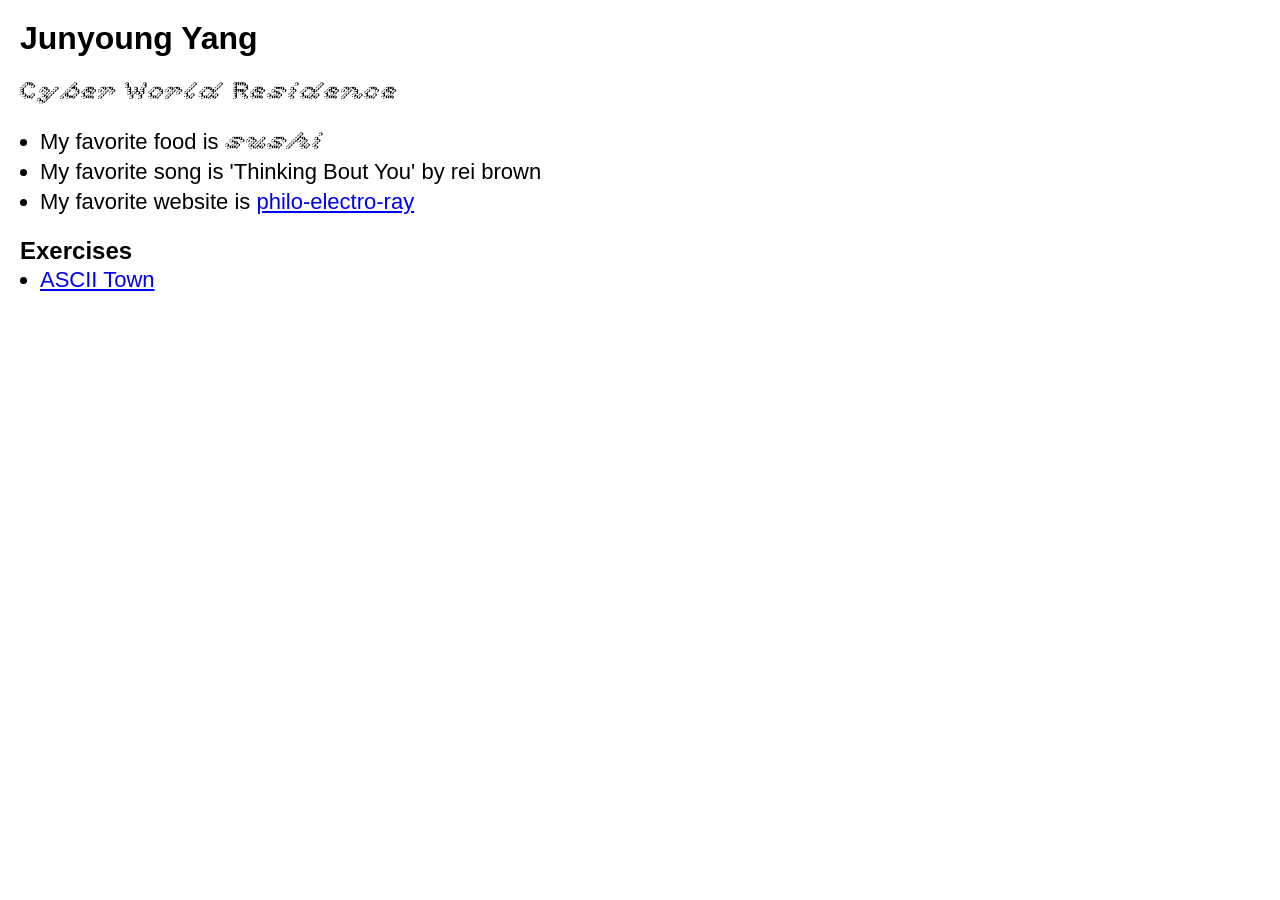
==== index.html @ 8c48f224 "css" ====
<!DOCTYPE html>
<html>

<head>
  <title>Junyoung Yang | UI Design Programming 1</title>
  </head>
  <head>
<link rel="stylesheet" type="text/css" href="assets/style.css">
</head>


<body>

  <!-- this is where my code is-->
  <div id="grid">
    <div id="left-column" class="scroll">  

      <!-- my favorite pokemon -->
      <!-- <img src="https://archives.bulbagarden.net/media/upload/2/24/Spr_2c_054.png" alt="Psyduck" /> -->

      <!-- about me-->
      <h1>Junyoung Yang</h1>  
      <p class="desc">Cyber World Residence</p>
      <ul>
        <li>My favorite food is <span class="cursive">sushi</span></li>
        <li>My favorite song is 'Thinking Bout You' by rei brown</li>
        <li>My favorite website is <a href="https://philo-electro-ray.org">philo-electro-ray</a></li>
      </ul>
      
      <p>
      <h2>Exercises</h2>
      <ul>
        <li><a href="ascii_town/exterior-JunyoungYang.html">ASCII Town</a></li>
      </ul>
      </p>

    </div>
  </div>
</body>
</html>
---- assets/style.css ----
p {
  font-family: bianzhidai_noBG-Bubble;
}

@font-face {
  font-family: 'bianzhidai_noBG-Bubble';
  src: url('bianzhidai_noBG-Bubble.otf') format('opentype');
}

* {
	margin:  0px;
	padding:  0px;
	box-sizing: border-box;
}

/* adjusting fonts */

body {
	font-family: terminal-grotesque, -apple-system, BlinkMacSystemFont, helvetica, arial, sans-serif;
	transition: background 500ms ease;
}
body {
    color: black;
    Font-family: helvetica;
}
.cursive {
    font-family: bianzhidai_noBG-Bubble;
}

p, li {
	font-size:  22px;
	line-height: 30px;
}

/* adjusting spacing */

#left-column {
	padding: 20px;
}

h1, p {
	margin-bottom:  20px;
}

ul, ol {
	margin-left: 20px;
}

img {
	max-width: 100%;
	height:  auto;
}

/* uncomment the code below to set the grid */

/*#grid {
	display: grid;
	grid-template-columns: 1fr 1fr;
}

body {
	overflow: hidden;
}

.scroll {
	padding:  20px;
	overflow: scroll;
	height: 100vh;
}

#left-column {
}

#right-column {
	background: #333;
}*/
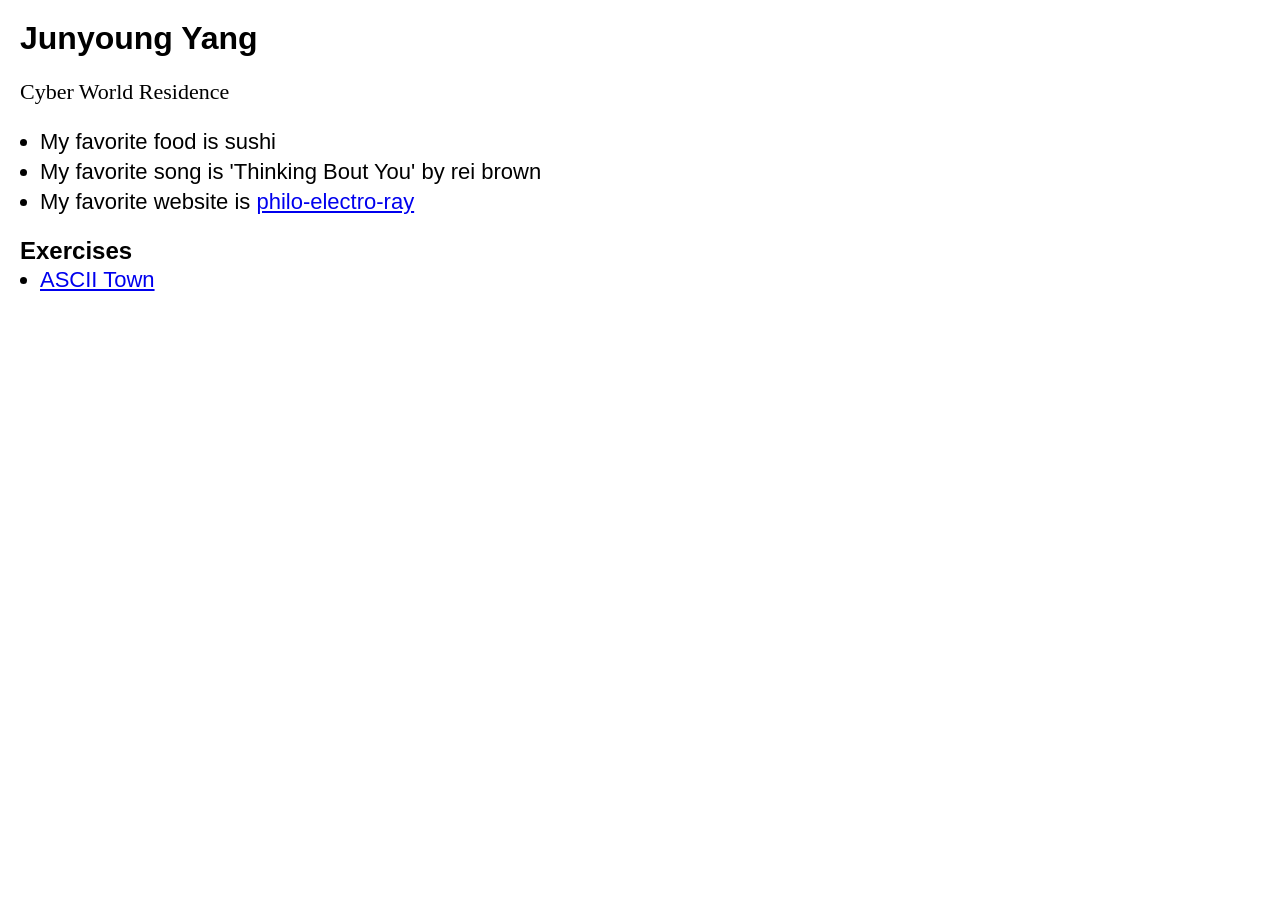
==== commit d778a749: "css" ====
--- a/index.html
+++ b/index.html
@@ -20,11 +20,11 @@
       <!-- <img src="https://archives.bulbagarden.net/media/upload/2/24/Spr_2c_054.png" alt="Psyduck" /> -->
 
       <!-- about me-->
-      <h1>Junyoung Yang</h1>  
+      <h1>Junyoung Yang<span class="bianzhidai_noBG-Ring"></span></h1>  
       <p class="desc">Cyber World Residence</p>
       <ul>
-        <li>My favorite food is <span class="cursive">sushi</span></li>
-        <li>My favorite song is 'Thinking Bout You' by rei brown</li>
+        <li>My favorite food is <span class="bianzhidai_noBG-Ring">sushi</span></li>
+        <li>My favorite song is <span class="bianzhidai_noBG-Ring">'Thinking Bout You'</span> by rei brown</li>
         <li>My favorite website is <a href="https://philo-electro-ray.org">philo-electro-ray</a></li>
       </ul>
       
--- a/assets/style.css
+++ b/assets/style.css
@@ -1,11 +1,12 @@
 
 p {
-  font-family: bianzhidai_noBG-Bubble;
+  font-family: bianzhidai_noBG-Bubble, bianzhidai_noBG-Ring;
 }
 
 @font-face {
-  font-family: 'bianzhidai_noBG-Bubble';
+  font-family: 'bianzhidai_noBG-Bubble', 'bianzhidai_noBG-Ring'; 
   src: url('bianzhidai_noBG-Bubble.otf') format('opentype');
+  src: url('bianzhidai_noBG-Ring.otf') format('opentype');
 }
 
 * {
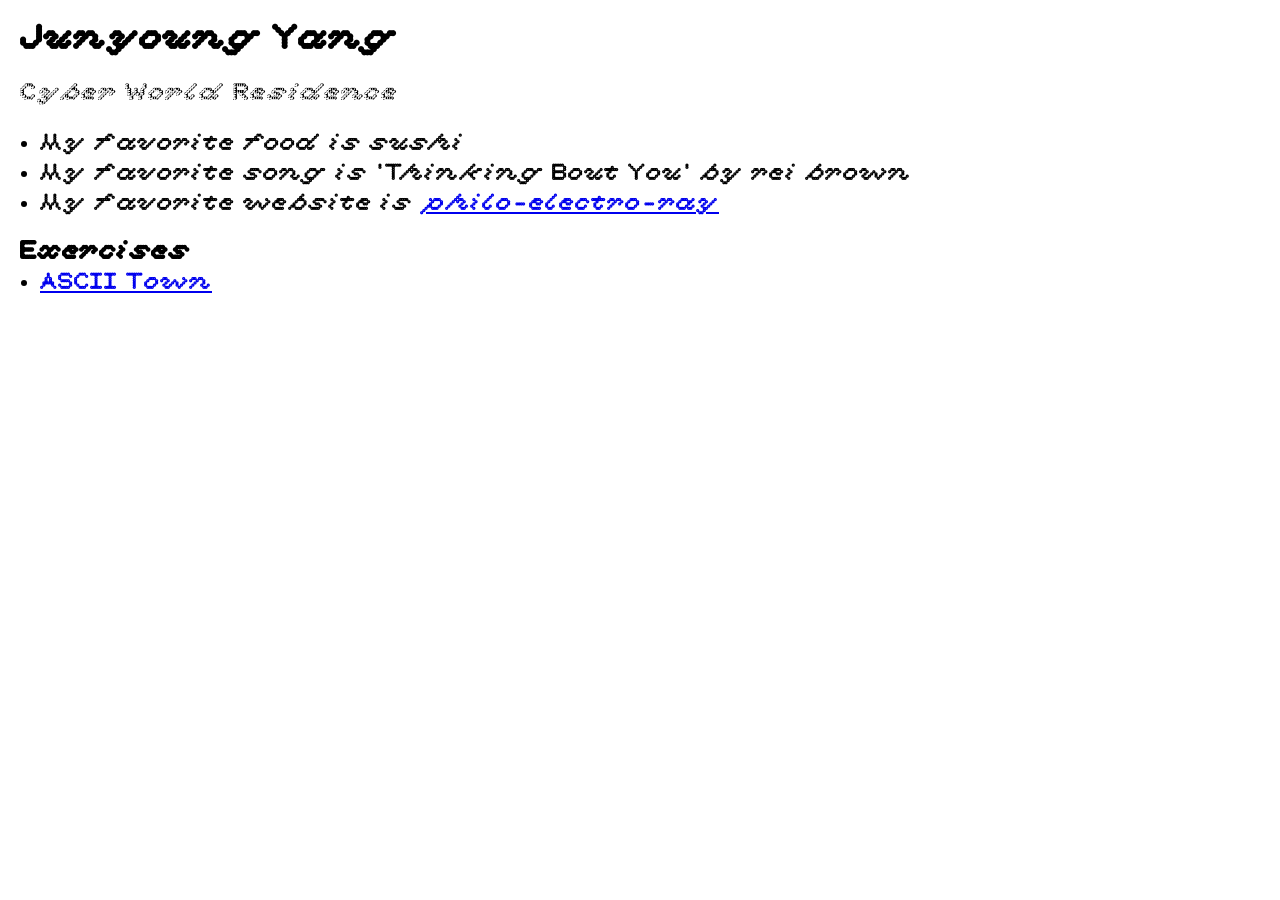
==== commit d46aecdf: "Update index.html" ====
--- a/index.html
+++ b/index.html
@@ -20,8 +20,8 @@
       <!-- <img src="https://archives.bulbagarden.net/media/upload/2/24/Spr_2c_054.png" alt="Psyduck" /> -->
 
       <!-- about me-->
-      <h1>Junyoung Yang<span class="bianzhidai_noBG-Ring"></span></h1>  
-      <p class="desc">Cyber World Residence</p>
+      <h1><span class="bianzhidai_noBG-Ring">Junyoung Yang</span></h1>  
+      <p class="desc"><span class="helvetica">Cyber World Residence</span></p>
       <ul>
         <li>My favorite food is <span class="bianzhidai_noBG-Ring">sushi</span></li>
         <li>My favorite song is <span class="bianzhidai_noBG-Ring">'Thinking Bout You'</span> by rei brown</li>
--- a/assets/style.css
+++ b/assets/style.css
@@ -4,11 +4,13 @@
 }
 
 @font-face {
-  font-family: 'bianzhidai_noBG-Bubble', 'bianzhidai_noBG-Ring'; 
+  font-family: 'bianzhidai_noBG-Bubble'; 
   src: url('bianzhidai_noBG-Bubble.otf') format('opentype');
+}
+@font-face {
+  font-family: 'bianzhidai_noBG-Ring';
   src: url('bianzhidai_noBG-Ring.otf') format('opentype');
 }
-
 * {
 	margin:  0px;
 	padding:  0px;
@@ -18,15 +20,13 @@
 /* adjusting fonts */
 
 body {
-	font-family: terminal-grotesque, -apple-system, BlinkMacSystemFont, helvetica, arial, sans-serif;
+	color: black;
+	font-family: bianzhidai_noBG-Ring, terminal-grotesque, -apple-system, BlinkMacSystemFont, helvetica, arial, sans-serif;
 	transition: background 500ms ease;
 }
-body {
-    color: black;
-    Font-family: helvetica;
-}
-.cursive {
-    font-family: bianzhidai_noBG-Bubble;
+
+.bianzhidai_noBG-Ring {
+    font-family: bianzhidai_noBG-Ring;
 }
 
 p, li {
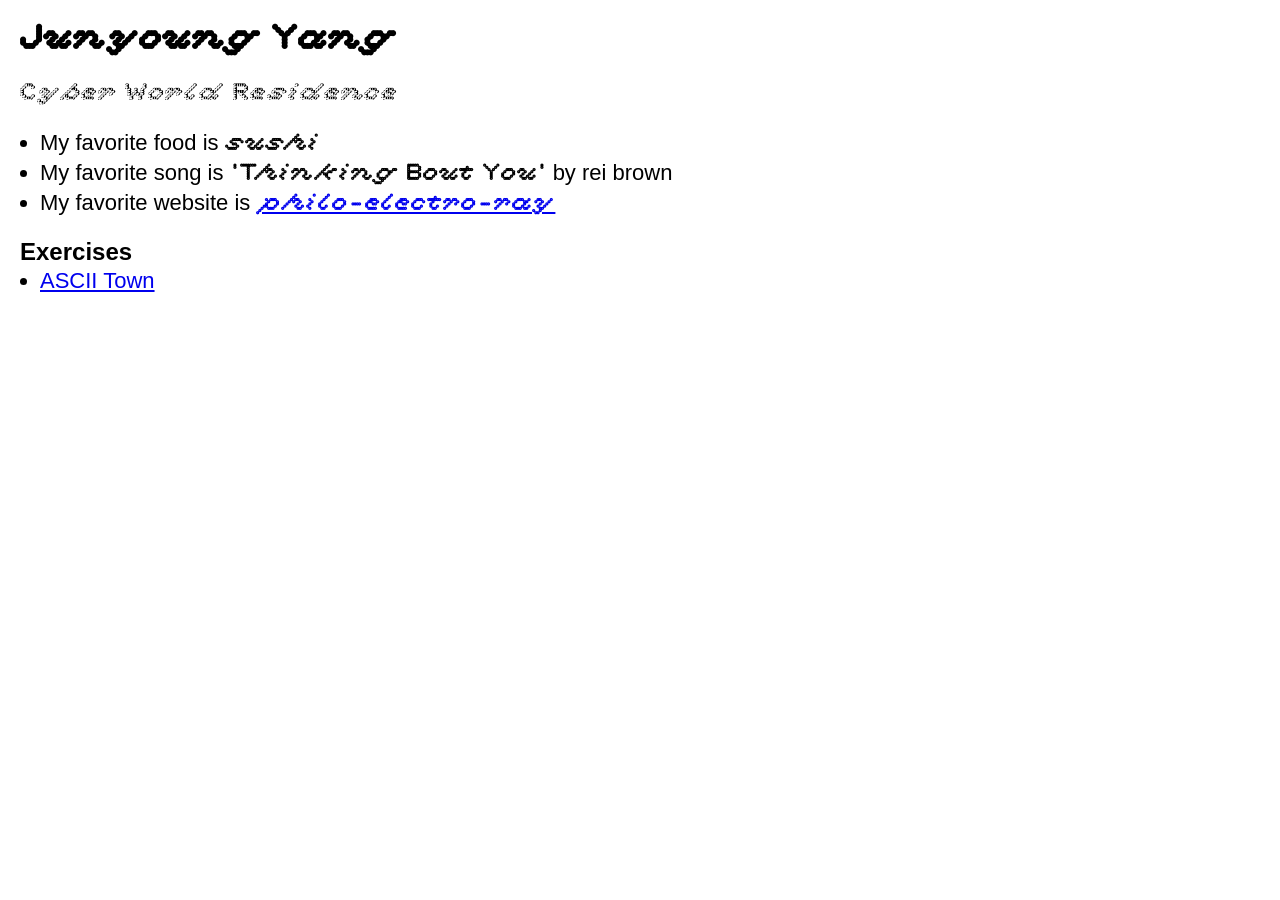
==== commit d8421ff0: "Update index.html" ====
--- a/index.html
+++ b/index.html
@@ -25,7 +25,7 @@
       <ul>
         <li>My favorite food is <span class="bianzhidai_noBG-Ring">sushi</span></li>
         <li>My favorite song is <span class="bianzhidai_noBG-Ring">'Thinking Bout You'</span> by rei brown</li>
-        <li>My favorite website is <a href="https://philo-electro-ray.org">philo-electro-ray</a></li>
+        <li>My favorite website is <span class="bianzhidai_noBG-Ring"><a href="https://philo-electro-ray.org">philo-electro-ray</a></span></li>
       </ul>
       
       <p>
--- a/assets/style.css
+++ b/assets/style.css
@@ -21,7 +21,7 @@
 
 body {
 	color: black;
-	font-family: bianzhidai_noBG-Ring, terminal-grotesque, -apple-system, BlinkMacSystemFont, helvetica, arial, sans-serif;
+	font-family: -apple-system, BlinkMacSystemFont, helvetica, arial, sans-serif;
 	transition: background 500ms ease;
 }
 
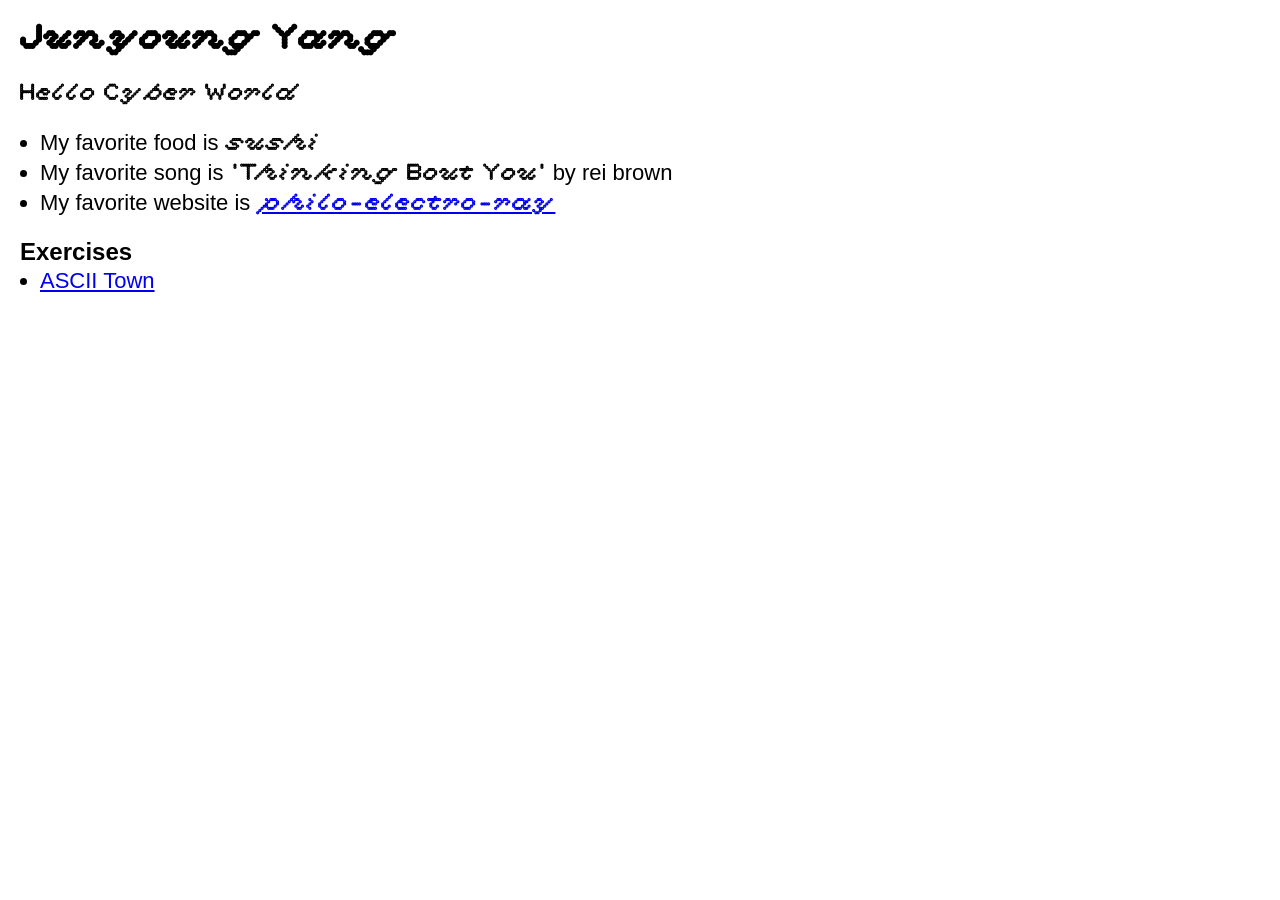
==== commit 74112ef5: "Update index.html" ====
--- a/index.html
+++ b/index.html
@@ -21,7 +21,7 @@
 
       <!-- about me-->
       <h1><span class="bianzhidai_noBG-Ring">Junyoung Yang</span></h1>  
-      <p class="desc"><span class="helvetica">Cyber World Residence</span></p>
+      <p class="desc"><span class="helvetica">Hello Cyber World</span></p>
       <ul>
         <li>My favorite food is <span class="bianzhidai_noBG-Ring">sushi</span></li>
         <li>My favorite song is <span class="bianzhidai_noBG-Ring">'Thinking Bout You'</span> by rei brown</li>
--- a/assets/style.css
+++ b/assets/style.css
@@ -1,12 +1,9 @@
 
 p {
-  font-family: bianzhidai_noBG-Bubble, bianzhidai_noBG-Ring;
+  font-family: bianzhidai_noBG-Ring;
 }
 
-@font-face {
-  font-family: 'bianzhidai_noBG-Bubble'; 
-  src: url('bianzhidai_noBG-Bubble.otf') format('opentype');
-}
+
 @font-face {
   font-family: 'bianzhidai_noBG-Ring';
   src: url('bianzhidai_noBG-Ring.otf') format('opentype');
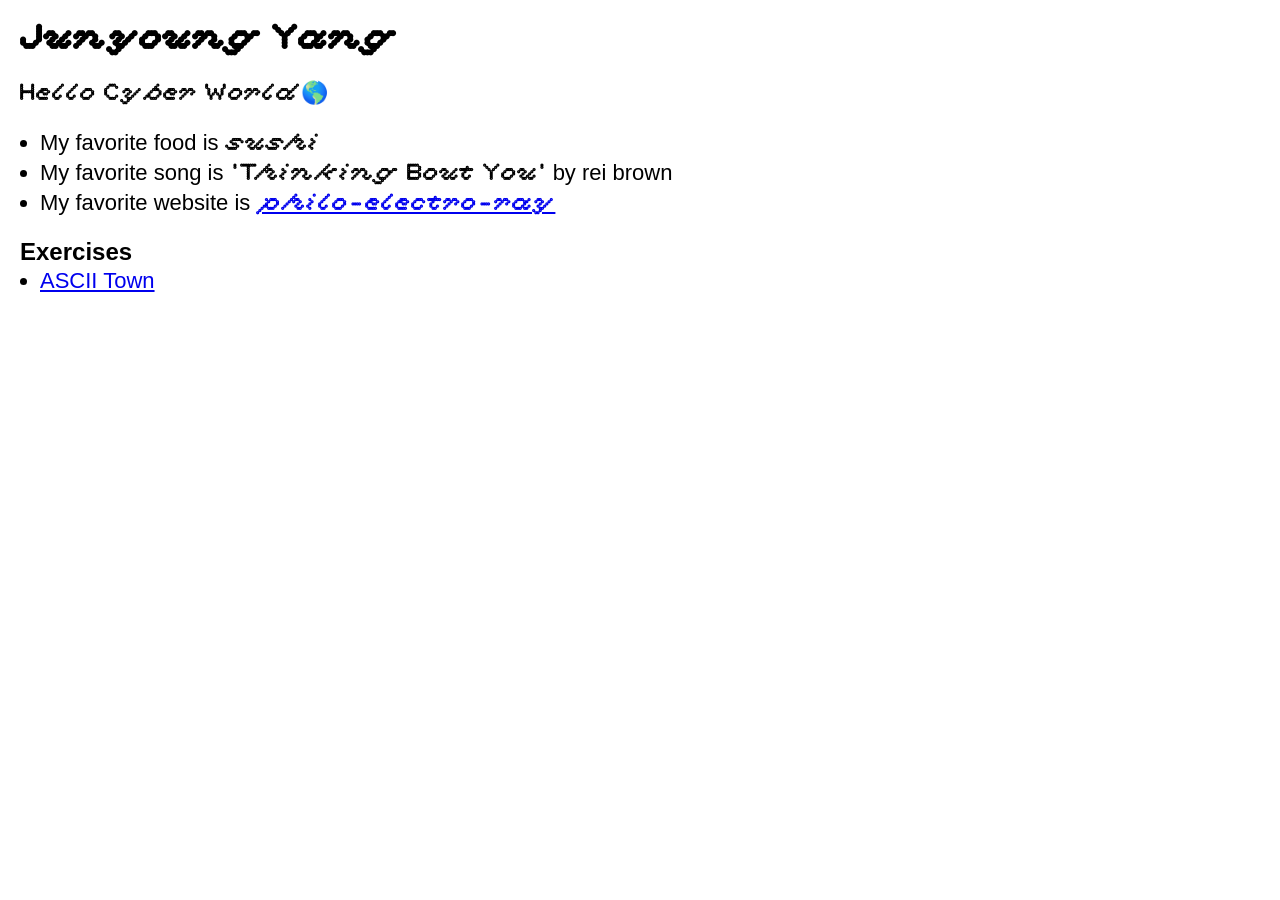
==== commit 683e669e: "Update index.html" ====
--- a/index.html
+++ b/index.html
@@ -21,7 +21,7 @@
 
       <!-- about me-->
       <h1><span class="bianzhidai_noBG-Ring">Junyoung Yang</span></h1>  
-      <p class="desc"><span class="helvetica">Hello Cyber World</span></p>
+      <p class="desc"><span class="helvetica">Hello Cyber World🌎</span></p>
       <ul>
         <li>My favorite food is <span class="bianzhidai_noBG-Ring">sushi</span></li>
         <li>My favorite song is <span class="bianzhidai_noBG-Ring">'Thinking Bout You'</span> by rei brown</li>
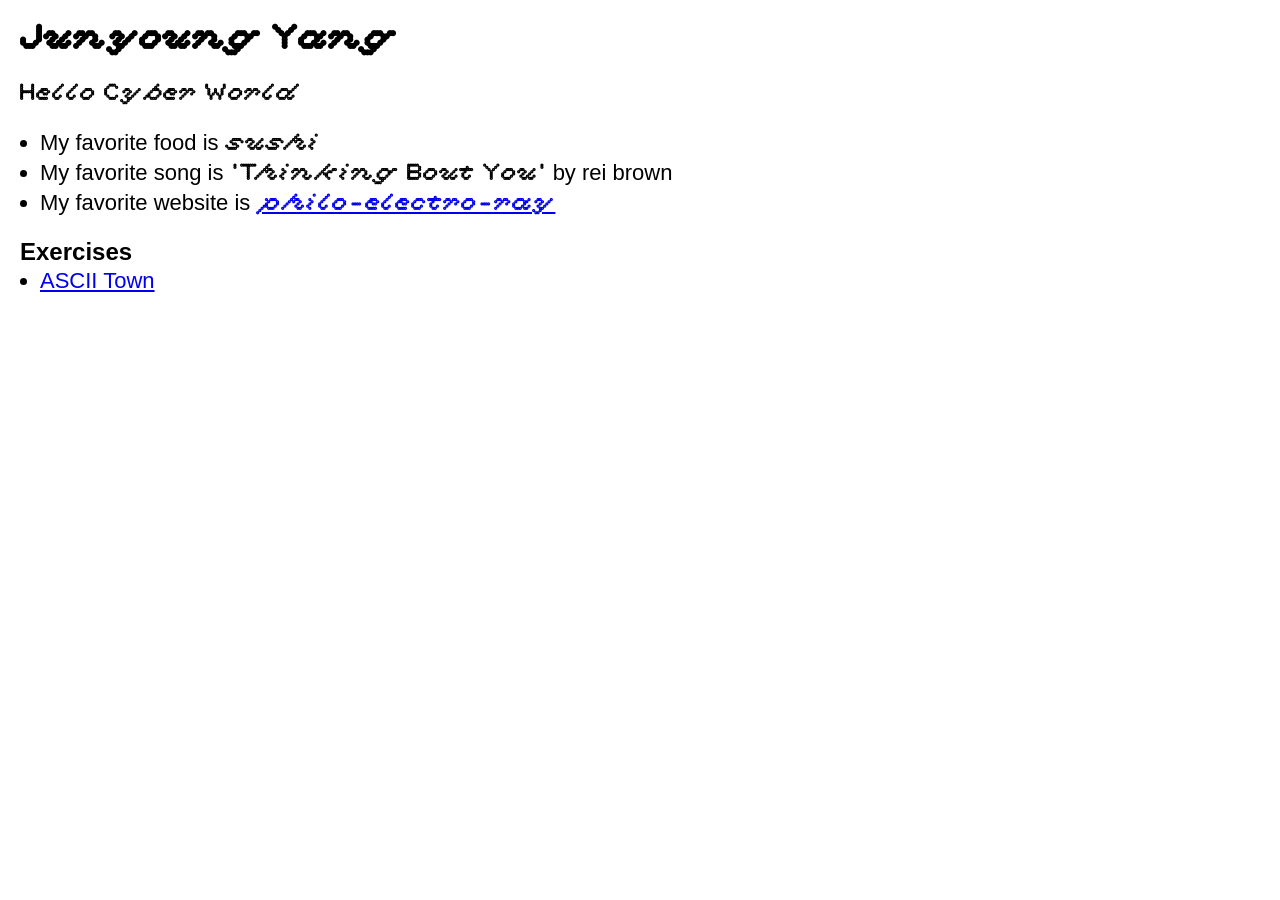
==== commit 95a686c2: "main" ====
--- a/index.html
+++ b/index.html
@@ -21,7 +21,7 @@
 
       <!-- about me-->
       <h1><span class="bianzhidai_noBG-Ring">Junyoung Yang</span></h1>  
-      <p class="desc"><span class="helvetica">Hello Cyber World🌎</span></p>
+      <p class="desc"><span class="helvetica">Hello Cyber World</span></p>
       <ul>
         <li>My favorite food is <span class="bianzhidai_noBG-Ring">sushi</span></li>
         <li>My favorite song is <span class="bianzhidai_noBG-Ring">'Thinking Bout You'</span> by rei brown</li>
